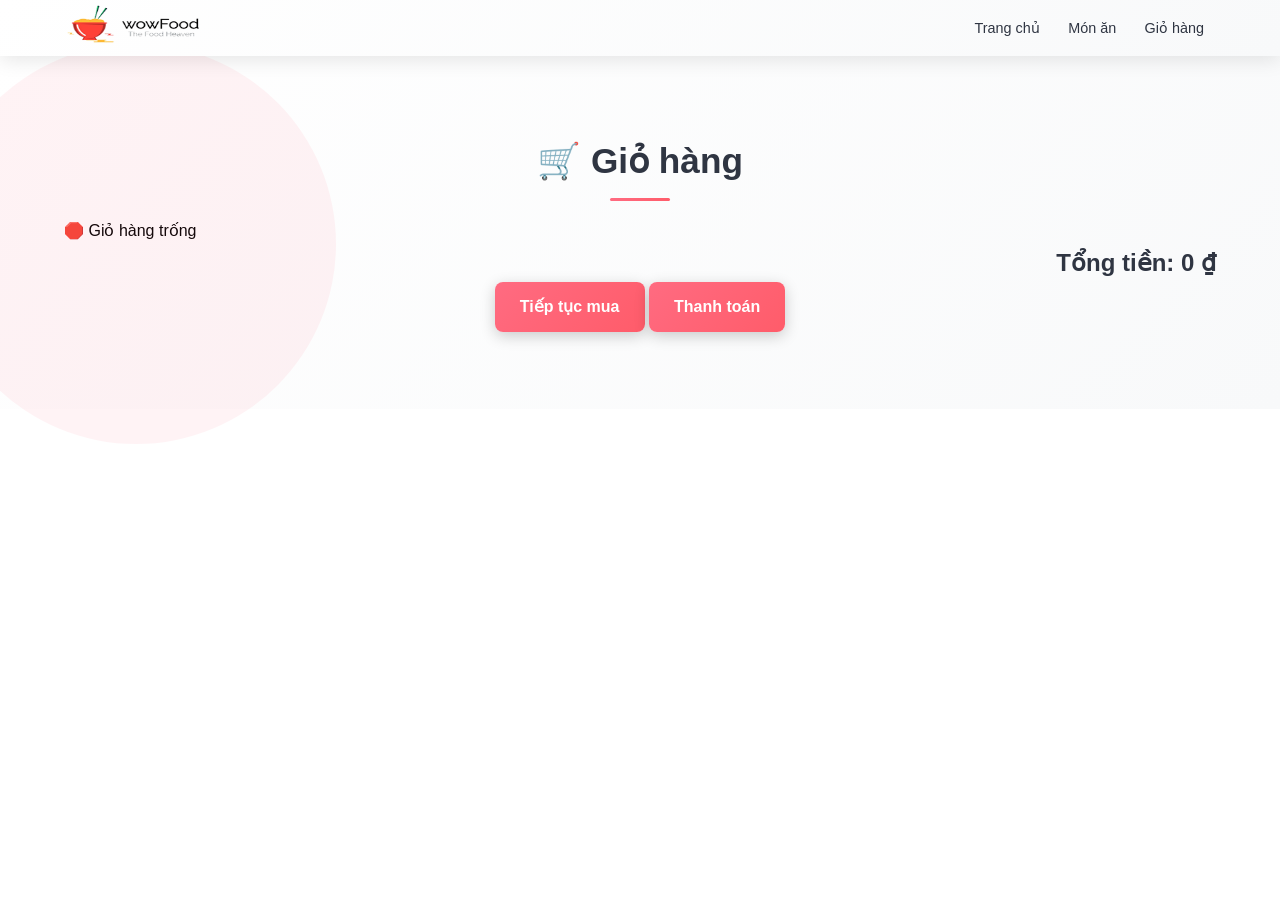
==== cart.html @ d2909a8c "Add files via upload" ====
<!DOCTYPE html>
<html lang="vi">
<head>
    <meta charset="UTF-8">
    <meta name="viewport" content="width=device-width, initial-scale=1.0">
    <title>Giỏ hàng</title>
    <link rel="stylesheet" href="css/style.css">
</head>

<body>

<section class="navbar">
    <div class="container">
        <div class="logo">
            <a href="index.html">
                <img src="images/logo.png" class="img-responsive">
            </a>
        </div>

        <div class="menu text-right">
            <ul>
                <li><a href="index.html">Trang chủ</a></li>
                <li><a href="foods.html">Món ăn</a></li>
                <li><a href="cart.html">Giỏ hàng</a></li>
            </ul>
        </div>
        <div class="clearfix"></div>
    </div>
</section>

<section class="food-menu">
    <div class="container">
        <h2 class="text-center">🛒 Giỏ hàng</h2>

        <div id="cart-items"></div>

        <h3 class="text-right">
            Tổng tiền: <span id="total-price">0 ₫</span>
        </h3>

        <div class="text-center">
            <a href="foods.html" class="btn btn-primary">Tiếp tục mua</a>
            <a href="order.html" class="btn btn-primary">Thanh toán</a>
        </div>
    </div>
</section>

<script>
document.addEventListener("DOMContentLoaded", function () {

    const cartItemsDiv = document.getElementById("cart-items");
    const totalSpan = document.getElementById("total-price");

    let cart = JSON.parse(localStorage.getItem("cart")) || [];

    if (cart.length === 0) {
        cartItemsDiv.innerHTML = "<p>🛑 Giỏ hàng trống</p>";
        return;
    }

    let total = 0;
    cartItemsDiv.innerHTML = "";

    cart.forEach((item, index) => {
        const itemTotal = item.price * item.quantity;
        total += itemTotal;

        cartItemsDiv.innerHTML += `
            <div class="food-menu-box">
                <div class="food-menu-img">
                    <img src="${item.image}" class="img-responsive img-curve">
                </div>

                <div class="food-menu-desc">
                    <h4>${item.name}</h4>
                    <p class="food-price">${item.price.toLocaleString("vi-VN")} ₫</p>
                    <p>Số lượng: ${item.quantity}</p>
                    <p><strong>Thành tiền:</strong> ${itemTotal.toLocaleString("vi-VN")} ₫</p>

                    <button onclick="changeQty(${index}, -1)">−</button>
                    <button onclick="changeQty(${index}, 1)">+</button>
                    <button onclick="removeItem(${index})">❌ Xóa</button>
                </div>
            </div>
        `;
    });

    totalSpan.innerText = total.toLocaleString("vi-VN") + " ₫";

    window.changeQty = function (index, delta) {
        cart[index].quantity += delta;
        if (cart[index].quantity <= 0) {
            cart.splice(index, 1);
        }
        save();
    };

    window.removeItem = function (index) {
        cart.splice(index, 1);
        save();
    };

    function save() {
        localStorage.setItem("cart", JSON.stringify(cart));
        location.reload();
    }
});
</script>

</body>
</html>
---- css/style.css ----
/* 
    Author: Vijay Thapa;
    Theme: Restaurant Food Order;
    version: 2.0 - Modern Design with Animations;
*/

/* CSS for All */
*{
    margin: 0;
    padding: 0;
    font-family: 'Segoe UI', Tahoma, Geneva, Verdana, sans-serif;
    box-sizing: border-box;
}

body {
    line-height: 1.6;
    overflow-x: hidden;
}

.container{
    width: 90%;
    margin: 0 auto;
    padding: 0;
}

.img-responsive{
    width: 100%;
    height: auto;
}

.img-curve{
    border-radius: 20px;
}

.text-right{
    text-align: right;
}

.text-center{
    text-align: center;
}

.text-left{
    text-align: left;
}

.text-white{
    color: white;
}

.clearfix{
    clear: both;
    float: none;
}

a{
    color: #ff6b81;
    text-decoration: none;
    transition: all 0.3s ease;
}

a:hover{
    color: #ff4757;
}

.btn{
    padding: 12px 25px;
    border: none;
    font-size: 1rem;
    border-radius: 8px;
    font-weight: 600;
    cursor: pointer;
    transition: all 0.3s ease;
    box-shadow: 0 4px 15px rgba(0,0,0,0.2);
    display: inline-block;
}

.btn-primary{
    background: linear-gradient(135deg, #ff6b81 0%, #ff5c6a 100%);
    color: white;
}

.btn-primary:hover{
    background: linear-gradient(135deg, #ff5c6a 0%, #ff4757 100%);
    transform: translateY(-3px);
    box-shadow: 0 8px 20px rgba(255, 107, 129, 0.4);
}

h2{
    color: #2f3542;
    font-size: 2.2rem;
    margin-bottom: 2.5%;
    text-align: center;
    position: relative;
    display: inline-block;
    width: 100%;
    animation: slideInDown 0.8s ease;
}

h2::after {
    content: '';
    position: absolute;
    bottom: -12px;
    left: 50%;
    transform: translateX(-50%);
    width: 60px;
    height: 3px;
    background: linear-gradient(90deg, #ff6b81, #ff5c6a);
    border-radius: 2px;
}

h3{
    font-size: 1.5rem;
    color: #2f3542;
    font-weight: 600;
}

h4 {
    color: #2f3542;
    font-size: 1.3rem;
    margin-bottom: 10px;
}

.float-container{
    position: relative;
    overflow: hidden;
}

.float-text{
    position: absolute;
    bottom: 20px;
    left: 50%;
    transform: translateX(-50%);
    z-index: 2;
    width: 100%;
    text-align: center;
    font-weight: bold;
    font-size: 1.3rem;
}

fieldset{
    border: 2px solid #ff6b81;
    margin: 5%;
    padding: 3%;
    border-radius: 15px;
    background: rgba(255, 107, 129, 0.05);
}

/* Animation Keyframes */
@keyframes slideInDown {
    from {
        opacity: 0;
        transform: translateY(-30px);
    }
    to {
        opacity: 1;
        transform: translateY(0);
    }
}

@keyframes slideInUp {
    from {
        opacity: 0;
        transform: translateY(30px);
    }
    to {
        opacity: 1;
        transform: translateY(0);
    }
}

@keyframes fadeIn {
    from {
        opacity: 0;
    }
    to {
        opacity: 1;
    }
}

@keyframes pulse {
    0%, 100% {
        transform: scale(1);
    }
    50% {
        transform: scale(1.05);
    }
}

@keyframes glow {
    0% {
        box-shadow: 0 0 5px rgba(255, 107, 129, 0.5);
    }
    50% {
        box-shadow: 0 0 20px rgba(255, 107, 129, 0.8);
    }
    100% {
        box-shadow: 0 0 5px rgba(255, 107, 129, 0.5);
    }
}

@keyframes zoomIn {
    from {
        transform: scale(0.85);
        opacity: 0;
    }
    to {
        transform: scale(1);
        opacity: 1;
    }
}


/* CSS for navbar section */
.navbar {
    background: linear-gradient(135deg, #ffffff 0%, #f8f9fa 100%);
    box-shadow: 0 4px 20px rgba(0, 0, 0, 0.1);
    padding: 0.4% 0;
    position: sticky;
    top: 0;
    z-index: 999;
    animation: slideInDown 0.6s ease;
}

.logo{
    width: 12%;
    float: left;
    animation: slideInLeft 0.8s ease;
}

.logo img {
    transition: all 0.3s ease;
    max-height: 38px;
}

.logo:hover img {
    transform: scale(1.05);
}

.menu{
    line-height: 45px;
    float: right;
}

.menu ul{
    list-style-type: none;
}

.menu ul li{
    display: inline-block;
    padding: 0 12px;
    font-weight: 500;
    position: relative;
}

.menu ul li a {
    color: #2f3542;
    font-size: 0.9rem;
    transition: all 0.3s ease;
    position: relative;
}

.menu ul li a::after {
    content: '';
    position: absolute;
    bottom: -5px;
    left: 0;
    width: 0;
    height: 3px;
    background: linear-gradient(90deg, #ff6b81, #ff5c6a);
    transition: width 0.3s ease;
}

.menu ul li a:hover {
    color: #ff6b81;
}

.menu ul li a:hover::after {
    width: 100%;
}

.user-profile {
    display: flex;
    align-items: center;
    justify-content: center;
    gap: 8px;
}

.user-avatar {
    width: 30px;
    height: 30px;
    background: linear-gradient(135deg, #ff6b81, #ff5c6a);
    border-radius: 50%;
    display: flex;
    align-items: center;
    justify-content: center;
    color: white;
    font-size: 0.8rem;
    font-weight: bold;
    box-shadow: 0 2px 8px rgba(255, 107, 129, 0.3);
}

.user-name {
    color: #2f3542;
    font-weight: 600;
    font-size: 0.85rem;
    cursor: pointer;
    transition: all 0.3s ease;
}

.user-name:hover {
    color: #ff6b81;
}

@keyframes slideInLeft {
    from {
        opacity: 0;
        transform: translateX(-30px);
    }
    to {
        opacity: 1;
        transform: translateX(0);
    }
}


/* CSS for Food Search Section */

.food-search{
    background: linear-gradient(rgba(0, 0, 0, 0.5), rgba(255, 107, 129, 0.7)), url(../images/bg.jpg);
    background-size: cover;
    background-repeat: no-repeat;
    background-position: center;
    padding: 8% 0;
    position: relative;
    min-height: 350px;
    display: flex;
    align-items: center;
    justify-content: center;
    animation: fadeIn 1s ease;
}

.food-search::before {
    content: '';
    position: absolute;
    top: 0;
    left: 0;
    right: 0;
    bottom: 0;
    background: radial-gradient(circle, rgba(255, 107, 129, 0.2) 0%, transparent 100%);
    pointer-events: none;
}

.food-search .container {
    position: relative;
    z-index: 2;
    width: 100%;
    text-align: center;
}

.food-search h1 {
    color: white;
    font-size: 2.8rem;
    margin-bottom: 20px;
    text-shadow: 2px 2px 4px rgba(0, 0, 0, 0.3);
    animation: slideInDown 0.8s ease;
}

.food-search form {
    display: flex;
    justify-content: center;
    flex-wrap: wrap;
    gap: 15px;
}

.food-search input[type="search"]{
    width: 50%;
    padding: 15px 20px;
    font-size: 1.1rem;
    border: 3px solid white;
    border-radius: 50px;
    background: rgba(255, 255, 255, 0.95);
    transition: all 0.3s ease;
    box-shadow: 0 8px 15px rgba(0, 0, 0, 0.2);
    animation: slideInUp 0.8s ease;
}

.food-search input[type="search"]::placeholder {
    color: #999;
}

.food-search input[type="search"]:focus {
    outline: none;
    box-shadow: 0 12px 25px rgba(255, 107, 129, 0.4);
    transform: scale(1.02);
}

.food-search .btn {
    padding: 15px 40px;
    font-size: 1.1rem;
    animation: slideInUp 0.8s ease 0.1s both;
}


/* CSS for Categories */
.categories{
    padding: 6% 0;
    background: linear-gradient(135deg, #f5f7fa 0%, #c3cfe2 100%);
    position: relative;
    overflow: hidden;
}

.categories::before {
    content: '';
    position: absolute;
    top: -50%;
    right: -10%;
    width: 300px;
    height: 300px;
    background: rgba(255, 107, 129, 0.1);
    border-radius: 50%;
    animation: pulse 4s infinite;
}

.box-3{
    width: 30%;
    float: left;
    margin: 2%;
    cursor: pointer;
    transition: all 0.4s ease;
    animation: slideInUp 0.8s ease;
}

.box-3:hover {
    transform: translateY(-15px);
}

.box-3 .float-container {
    position: relative;
    overflow: hidden;
    border-radius: 20px;
    box-shadow: 0 10px 30px rgba(0, 0, 0, 0.15);
    height: 300px;
}

.box-3 .float-container img {
    transition: all 0.4s ease;
    width: 100%;
    height: 100%;
    object-fit: cover;
}

.box-3:hover .float-container img {
    transform: scale(1.15) rotate(3deg);
    filter: brightness(0.7);
}

.box-3 .float-text {
    background: linear-gradient(135deg, rgba(255, 107, 129, 0.9), rgba(255, 92, 106, 0.9));
    padding: 20px;
    border-radius: 10px;
    font-size: 1.4rem;
    font-weight: bold;
    text-shadow: 2px 2px 4px rgba(0, 0, 0, 0.3);
}


/* CSS for Food Menu */
.food-menu{
    background: linear-gradient(135deg, #ffffff 0%, #f8f9fa 100%);
    padding: 6% 0;
    position: relative;
}

.food-menu::after {
    content: '';
    position: absolute;
    bottom: -10%;
    left: -5%;
    width: 400px;
    height: 400px;
    background: rgba(255, 107, 129, 0.08);
    border-radius: 50%;
    animation: pulse 5s infinite;
}

.food-menu-box{
    width: 100%;
    max-width: 100%;
    margin: 1% 0;
    padding: 2%;
    background: white;
    border-radius: 15px;
    box-shadow: 0 4px 15px rgba(0, 0, 0, 0.1);
    transition: all 0.4s ease;
    position: relative;
    overflow: hidden;
    animation: slideInUp 0.8s ease;
    display: flex;
    gap: 2%;
    align-items: center;
}

.food-menu-box::before {
    content: '';
    position: absolute;
    top: 0;
    left: -100%;
    width: 100%;
    height: 100%;
    background: linear-gradient(90deg, transparent, rgba(255, 255, 255, 0.3), transparent);
    transition: all 0.5s ease;
}

.food-menu-box:hover {
    transform: translateY(-5px);
    box-shadow: 0 12px 30px rgba(255, 107, 129, 0.15);
}

.food-menu-box:hover::before {
    left: 100%;
}

.food-menu-img{
    width: 20%;
    min-width: 150px;
    overflow: hidden;
    border-radius: 12px;
    flex-shrink: 0;
}

.food-menu-img img {
    transition: all 0.4s ease;
    width: 100%;
    height: 150px;
    object-fit: cover;
}

.food-menu-box:hover .food-menu-img img {
    transform: scale(1.1);
}

.food-menu-desc{
    flex: 1;
    padding-left: 0;
    border-left: none;
}

.food-price{
    font-size: 1.3rem;
    font-weight: bold;
    color: #ff6b81;
    margin: 0.5% 0;
}

.food-detail{
    font-size: 0.9rem;
    color: #636e72;
    line-height: 1.5;
    margin-bottom: 1%;
}

.food-menu-box .btn {
    margin-top: 10px;
    width: 100%;
}


/* CSS for Social */
.social {
    background: linear-gradient(135deg, #ff6b81 0%, #ff5c6a 100%);
    padding: 0.5% 0;
    position: relative;
    overflow: hidden;
}

.social::before {
    content: '';
    position: absolute;
    top: 0;
    left: 0;
    right: 0;
    bottom: 0;
    background: radial-gradient(circle at 20% 50%, rgba(255, 255, 255, 0.1), transparent),
                radial-gradient(circle at 80% 80%, rgba(255, 255, 255, 0.1), transparent);
    pointer-events: none;
}

.social h2 {
    margin-bottom: 0.5% !important;
    font-size: 1.2rem !important;
}

.social ul{
    list-style-type: none;
    position: relative;
    z-index: 1;
    margin: 0;
    display: flex;
    justify-content: center;
    align-items: center;
    gap: 5px;
}

.social ul li{
    display: inline-block;
    padding: 0 6px;
    transition: all 0.3s ease;
}

.social ul li a {
    display: inline-block;
    transition: all 0.3s ease;
    filter: brightness(0) invert(1);
}

.social ul li a img {
    width: 32px;
    height: 32px;
    transition: all 0.3s ease;
}

.social ul li:hover a img {
    transform: translateY(-2px) scale(1.15);
    filter: brightness(0) invert(1) drop-shadow(0 0 8px rgba(255,255,255,0.5));
}

/* Footer Section */
.footer {
    background: linear-gradient(135deg, #2f3542 0%, #1e272e 100%);
    color: white;
    padding: 3% 0;
    text-align: center;
    position: relative;
}

.footer p {
    margin: 0;
    font-size: 1rem;
    letter-spacing: 1px;
}

.footer a {
    color: #ff6b81;
    font-weight: 600;
}
/* Order Section */
.order{
    width: 60%;
    margin: 0 auto;
    background: white;
    padding: 4%;
    border-radius: 20px;
    box-shadow: 0 10px 40px rgba(0, 0, 0, 0.15);
    animation: slideInUp 0.8s ease;
}

.input-responsive{
    width: 100%;
    padding: 2%;
    margin-bottom: 3%;
    border: 2px solid #e0e0e0;
    border-radius: 10px;
    font-size: 1rem;
    transition: all 0.3s ease;
    font-family: 'Segoe UI', sans-serif;
}

.input-responsive:focus {
    outline: none;
    border-color: #ff6b81;
    box-shadow: 0 0 15px rgba(255, 107, 129, 0.3);
    transform: scale(1.02);
}

.order-label{
    margin-bottom: 1%; 
    font-weight: 600;
    color: #2f3542;
    display: block;
    margin-top: 20px;
}
.toast {
    position: fixed;
    top: -100px;
    left: 50%;
    transform: translateX(-50%);
    background: #ff6b81;
    color: #fff;
    padding: 14px 22px;
    border-radius: 12px;
    font-size: 0.95rem;
    font-weight: 500;
    box-shadow: 0 10px 30px rgba(0,0,0,0.25);
    z-index: 99999;
    opacity: 0;
    transition: all 0.4s ease;
}

.toast.show {
    top: 25px;
    opacity: 1;
}

/* Fast Food Section */
.fast-food {
    background: linear-gradient(135deg, #ffeaa7 0%, #fdcb6e 100%);
    padding: 6% 0;
    position: relative;
    overflow: hidden;
}

.fast-food::before {
    content: '';
    position: absolute;
    top: -50%;
    right: -5%;
    width: 300px;
    height: 300px;
    background: rgba(255, 255, 255, 0.2);
    border-radius: 50%;
    animation: pulse 4s infinite;
}

.fast-food-item {
    width: 30%;
    float: left;
    margin: 1.5%;
    background: white;
    padding: 2%;
    border-radius: 15px;
    text-align: center;
    box-shadow: 0 8px 25px rgba(0, 0, 0, 0.1);
    transition: all 0.4s ease;
    animation: slideInUp 0.8s ease;
    cursor: pointer;
}

.fast-food-item:hover {
    transform: translateY(-15px);
    box-shadow: 0 15px 40px rgba(253, 203, 110, 0.3);
}

.fast-food-item img {
    width: 100%;
    height: 250px;
    object-fit: cover;
    border-radius: 12px;
    margin-bottom: 15px;
    transition: all 0.4s ease;
}

.fast-food-item:hover img {
    transform: scale(1.1);
}

.fast-food-item h4 {
    color: #ff6b81;
    margin: 15px 0;
}
.welcome-modal {
    position: fixed;
    inset: 0;
    background: rgba(0,0,0,0.65);
    z-index: 99999;
    display: flex !important;
    align-items: center;
    justify-content: center;

    /* 🔥 FIX CLICK */
    pointer-events: auto;
}

.welcome-modal * {
    pointer-events: auto;
}

.welcome-modal.hidden {
    display: none !important;
    pointer-events: none !important;
}

.welcome-modal > div {
    animation: zoomIn 0.5s ease;
    background: white;
    padding: 30px;
    border-radius: 18px;
    max-width: 480px;
    width: 90%;
    text-align: center;
    box-shadow: 0 10px 50px rgba(0, 0, 0, 0.3);
    pointer-events: auto !important;
}

.welcome-modal h2 {
    color: #ff6b81;
    font-size: 1.8rem;
    margin: 0 0 15px 0;
    animation: none;
}

.welcome-modal h2::after {
    display: none;
}

.welcome-modal p {
    color: #666;
    font-size: 1rem;
    margin-bottom: 20px;
}

.welcome-modal .btn {
    width: 100%;
    padding: 15px;
    font-size: 1.1rem;
    pointer-events: auto !important;
    cursor: pointer !important;
}
/* Login & Registration Modal */
.modal {
    display: none;
    position: fixed;
    z-index: 1000;
    left: 0;
    top: 0;
    width: 100%;
    height: 100%;
    background-color: rgba(0, 0, 0, 0.5);
    animation: fadeIn 0.3s ease;
}

.modal.show {
    display: flex;
    align-items: center;
    justify-content: center;
}

.modal-content {
    background: white;
    padding: 40px;
    border-radius: 20px;
    width: 90%;
    max-width: 450px;
    box-shadow: 0 10px 50px rgba(0, 0, 0, 0.3);
    animation: slideInUp 0.4s ease;
}

.modal-header {
    text-align: center;
    margin-bottom: 30px;
}

.modal-header h2 {
    color: #ff6b81;
    font-size: 2rem;
    margin: 0;
}

.close-modal {
    color: #999;
    float: right;
    font-size: 2rem;
    font-weight: bold;
    cursor: pointer;
    transition: all 0.3s ease;
}

.close-modal:hover {
    color: #ff6b81;
}

.form-group {
    margin-bottom: 20px;
}

.form-group label {
    display: block;
    margin-bottom: 8px;
    font-weight: 600;
    color: #2f3542;
}

.form-group input {
    width: 100%;
    padding: 12px 15px;
    border: 2px solid #e0e0e0;
    border-radius: 8px;
    font-size: 1rem;
    transition: all 0.3s ease;
}

.form-group input:focus {
    outline: none;
    border-color: #ff6b81;
    box-shadow: 0 0 10px rgba(255, 107, 129, 0.2);
}

.form-group button {
    width: 100%;
    padding: 12px;
    background: linear-gradient(135deg, #ff6b81 0%, #ff5c6a 100%);
    color: white;
    border: none;
    border-radius: 8px;
    font-size: 1rem;
    font-weight: 600;
    cursor: pointer;
    transition: all 0.3s ease;
}

.form-group button:hover {
    transform: translateY(-3px);
    box-shadow: 0 8px 20px rgba(255, 107, 129, 0.4);
}

.auth-link {
    text-align: center;
    margin-top: 15px;
    color: #666;
}

.auth-link a {
    color: #ff6b81;
    font-weight: 600;
    cursor: pointer;
}

.auth-link a:hover {
    color: #ff4757;
}

/* Menu Filter Buttons */
.menu-filter {
    display: flex;
    justify-content: center;
    flex-wrap: wrap;
    gap: 10px;
    margin: 30px 0;
    animation: slideInDown 0.6s ease;
}

.filter-btn {
    padding: 10px 20px;
    border: 2px solid #ff6b81;
    background: white;
    color: #ff6b81;
    border-radius: 25px;
    cursor: pointer;
    font-weight: 600;
    transition: all 0.3s ease;
}

.filter-btn:hover,
.filter-btn.active {
    background: linear-gradient(135deg, #ff6b81 0%, #ff5c6a 100%);
    color: white;
    transform: scale(1.05);
}

/* Food Grid Layout */
.food-grid {
    display: grid;
    grid-template-columns: repeat(auto-fill, minmax(300px, 1fr));
    gap: 25px;
    margin-top: 30px;
}

.food-card {
    background: white;
    border-radius: 15px;
    overflow: hidden;
    box-shadow: 0 8px 25px rgba(0, 0, 0, 0.1);
    transition: all 0.4s ease;
    animation: slideInUp 0.6s ease;
}

.food-card:hover {
    transform: translateY(-15px);
    box-shadow: 0 15px 40px rgba(255, 107, 129, 0.2);
}

.food-card-img {
    width: 100%;
    height: 250px;
    overflow: hidden;
    position: relative;
}

.food-card-img img {
    width: 100%;
    height: 100%;
    object-fit: cover;
    transition: all 0.4s ease;
}

.food-card:hover .food-card-img img {
    transform: scale(1.15);
}

.food-badge {
    position: absolute;
    top: 10px;
    right: 10px;
    background: linear-gradient(135deg, #ff6b81, #ff5c6a);
    color: white;
    padding: 8px 15px;
    border-radius: 20px;
    font-size: 0.9rem;
    font-weight: 600;
}

.food-card-info {
    padding: 20px;
}

.food-card-title {
    font-size: 1.2rem;
    color: #2f3542;
    margin: 0 0 10px 0;
    font-weight: 700;
}

.food-card-desc {
    color: #747d8c;
    font-size: 0.9rem;
    margin-bottom: 15px;
    line-height: 1.5;
}

.food-card-footer {
    display: flex;
    justify-content: space-between;
    align-items: center;
    gap: 10px;
    flex-wrap: wrap;
}

.food-card-price {
    font-size: 1.5rem;
    color: #ff6b81;
    font-weight: bold;
    min-width: 100px;
}

.food-card-qty {
    display: flex;
    align-items: center;
    gap: 8px;
    background: #f5f5f5;
    border-radius: 8px;
    padding: 5px 8px;
    border: 1px solid #e0e0e0;
}

.food-card-qty button {
    background: #ff6b81;
    color: white;
    border: none;
    width: 28px;
    height: 28px;
    border-radius: 4px;
    cursor: pointer;
    font-weight: bold;
    font-size: 1rem;
    transition: all 0.2s ease;
    display: flex;
    align-items: center;
    justify-content: center;
}

.food-card-qty button:hover {
    background: #ff5c6a;
    transform: scale(1.1);
}

.food-card-qty input {
    width: 40px;
    text-align: center;
    border: none;
    background: white;
    font-weight: bold;
    font-size: 1rem;
    color: #333;
}

.food-card-btn {
    padding: 10px 20px;
    background: linear-gradient(135deg, #ff6b81 0%, #ff5c6a 100%);
    color: white;
    border: none;
    border-radius: 8px;
    cursor: pointer;
    font-weight: 600;
    transition: all 0.3s ease;
    white-space: nowrap;
}

.food-card-btn:hover {
    transform: translateY(-3px);
    box-shadow: 0 5px 15px rgba(255, 107, 129, 0.3);
}

/* User Profile Section */
.user-profile {
    display: flex;
    align-items: center;
    gap: 15px;
    padding: 0 20px;
}

.user-avatar {
    width: 40px;
    height: 40px;
    border-radius: 50%;
    background: linear-gradient(135deg, #ff6b81 0%, #ff5c6a 100%);
    color: white;
    display: flex;
    align-items: center;
    justify-content: center;
    font-weight: bold;
}

.user-name {
    color: #2f3542;
    font-weight: 600;
}

.menu-grid {
    display: grid;
    grid-template-columns: repeat(auto-fit, minmax(280px, 1fr));
    gap: 25px;
    margin-top: 40px;
}

.menu-item {
    background: white;
    border-radius: 15px;
    overflow: hidden;
    box-shadow: 0 8px 25px rgba(0, 0, 0, 0.1);
    transition: all 0.4s ease;
    animation: fadeIn 0.8s ease;
}

.menu-item:hover {
    transform: translateY(-10px);
    box-shadow: 0 15px 40px rgba(255, 107, 129, 0.2);
}

.menu-item-img {
    width: 100%;
    height: 250px;
    overflow: hidden;
    background: #f0f0f0;
}

.menu-item-img img {
    width: 100%;
    height: 100%;
    object-fit: cover;
    transition: all 0.4s ease;
}

.menu-item:hover .menu-item-img img {
    transform: scale(1.15);
}

.menu-item-info {
    padding: 20px;
}

.menu-item-rating {
    color: #ffc107;
    font-size: 1.1rem;
    margin-bottom: 10px;
}



/* CSS for Mobile Size or Smaller Screen */

@media only screen and (max-width:768px){
    .logo{
        width: 100%;
        float: none;
        margin: 2% auto;
        text-align: center;
    }

    .menu{
        line-height: 40px;
        float: none;
        text-align: center;
        width: 100%;
    }

    .menu ul li {
        display: block;
        padding: 10px 0;
    }

    h2 {
        font-size: 1.8rem;
    }

    .food-search h1 {
        font-size: 2rem;
    }

    .food-search input[type="search"]{
        width: 90%;
        padding: 3%;
        margin-bottom: 3%;
    }

    .btn{
        width: 90%;
        padding: 3%;
    }

    .food-search{
        padding: 15% 0;
    }

    .categories{
        padding: 25% 0;
    }

    .box-3{
        width: 100%;
        margin: 4% auto;
    }

    .food-menu{
        padding: 25% 0;
    }

    .food-menu-box{
        width: 90%;
        padding: 5%;
        margin-bottom: 5%;
        float: none;
        margin: 5% auto;
    }

    .food-menu-img {
        width: 100%;
        float: none;
        margin-bottom: 15px;
    }

    .food-menu-desc {
        width: 100%;
        float: none;
        margin-left: 0;
        padding-left: 0;
        border-left: none;
        border-top: 3px solid #ff6b81;
        padding-top: 15px;
    }

    .social{
        padding: 8% 0;
    }

    .order{
        width: 100%;
    }

    .fast-food-item {
        width: 100%;
        margin: 5% 0;
    }

    .container {
        width: 95%;
    }
}
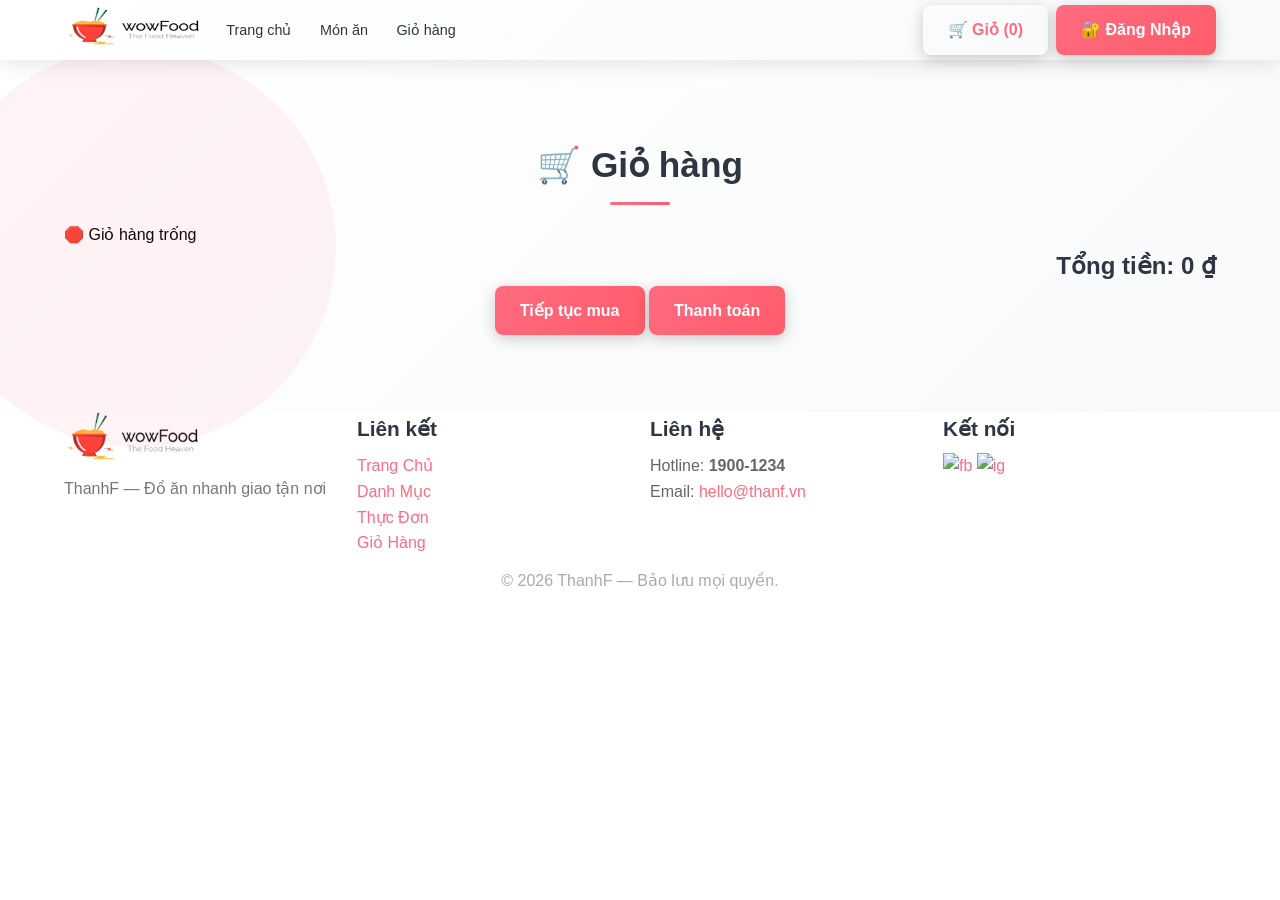
==== commit 8ff5bbfd: "hgfd" ====
--- a/cart.html
+++ b/cart.html
@@ -9,24 +9,29 @@
 
 <body>
 
-<section class="navbar">
-    <div class="container">
+<header class="navbar" role="banner">
+    <div class="container" style="display:flex; align-items:center; gap:12px;">
         <div class="logo">
             <a href="index.html">
                 <img src="images/logo.png" class="img-responsive">
             </a>
         </div>
 
-        <div class="menu text-right">
+        <nav class="menu" role="navigation" aria-label="Main menu">
             <ul>
                 <li><a href="index.html">Trang chủ</a></li>
                 <li><a href="foods.html">Món ăn</a></li>
                 <li><a href="cart.html">Giỏ hàng</a></li>
             </ul>
+        </nav>
+
+        <div style="margin-left:auto; display:flex; gap:8px; align-items:center;">
+            <a href="order_fixed.html" class="btn" title="Giỏ hàng">🛒 Giỏ (<span id="cart-count">0</span>)</a>
+            <div id="profile-menu" style="display:none;"><a href="profile.html">👤 Hồ Sơ</a></div>
+            <div id="auth-menu"><a href="#" class="btn btn-primary" onclick="openLoginModal(); return false;">🔐 Đăng Nhập</a></div>
         </div>
-        <div class="clearfix"></div>
     </div>
-</section>
+</header>
 
 <section class="food-menu">
     <div class="container">
@@ -107,5 +112,35 @@
 });
 </script>
 
+    <!-- Footer (standardized) -->
+    <footer class="site-footer">
+        <div class="container" style="display:flex;gap:20px;flex-wrap:wrap;align-items:flex-start;">
+            <div style="flex:1;min-width:200px;">
+                <a href="index.html"><img src="images/logo.png" alt="ThanhF" style="height:48px"></a>
+                <p style="color:#777;margin-top:8px;">ThanhF — Đồ ăn nhanh giao tận nơi</p>
+            </div>
+            <div style="flex:1;min-width:160px;">
+                <h4 style="margin:0 0 8px;">Liên kết</h4>
+                <ul style="list-style:none;padding:0;margin:0;color:#666;">
+                    <li><a href="index.html">Trang Chủ</a></li>
+                    <li><a href="categories.html">Danh Mục</a></li>
+                    <li><a href="foods.html">Thực Đơn</a></li>
+                    <li><a href="order_fixed.html">Giỏ Hàng</a></li>
+                </ul>
+            </div>
+            <div style="flex:1;min-width:200px;">
+                <h4 style="margin:0 0 8px;">Liên hệ</h4>
+                <p style="color:#666;margin:0;">Hotline: <strong>1900-1234</strong><br>Email: <a href="mailto:hello@thanf.vn">hello@thanf.vn</a></p>
+            </div>
+            <div style="flex:1;min-width:160px;">
+                <h4 style="margin:0 0 8px;">Kết nối</h4>
+                <p><a href="https://facebook.com" target="_blank"><img src="https://img.icons8.com/fluent/24/000000/facebook-new.png" alt="fb"></a> <a href="https://instagram.com" target="_blank"><img src="https://img.icons8.com/fluent/24/000000/instagram-new.png" alt="ig"></a></p>
+            </div>
+        </div>
+        <div style="text-align:center;color:#aaa;margin-top:12px;">© 2026 ThanhF — Bảo lưu mọi quyền.</div>
+    </footer>
+
+<script src="js/site.js"></script>
+
 </body>
 </html>
